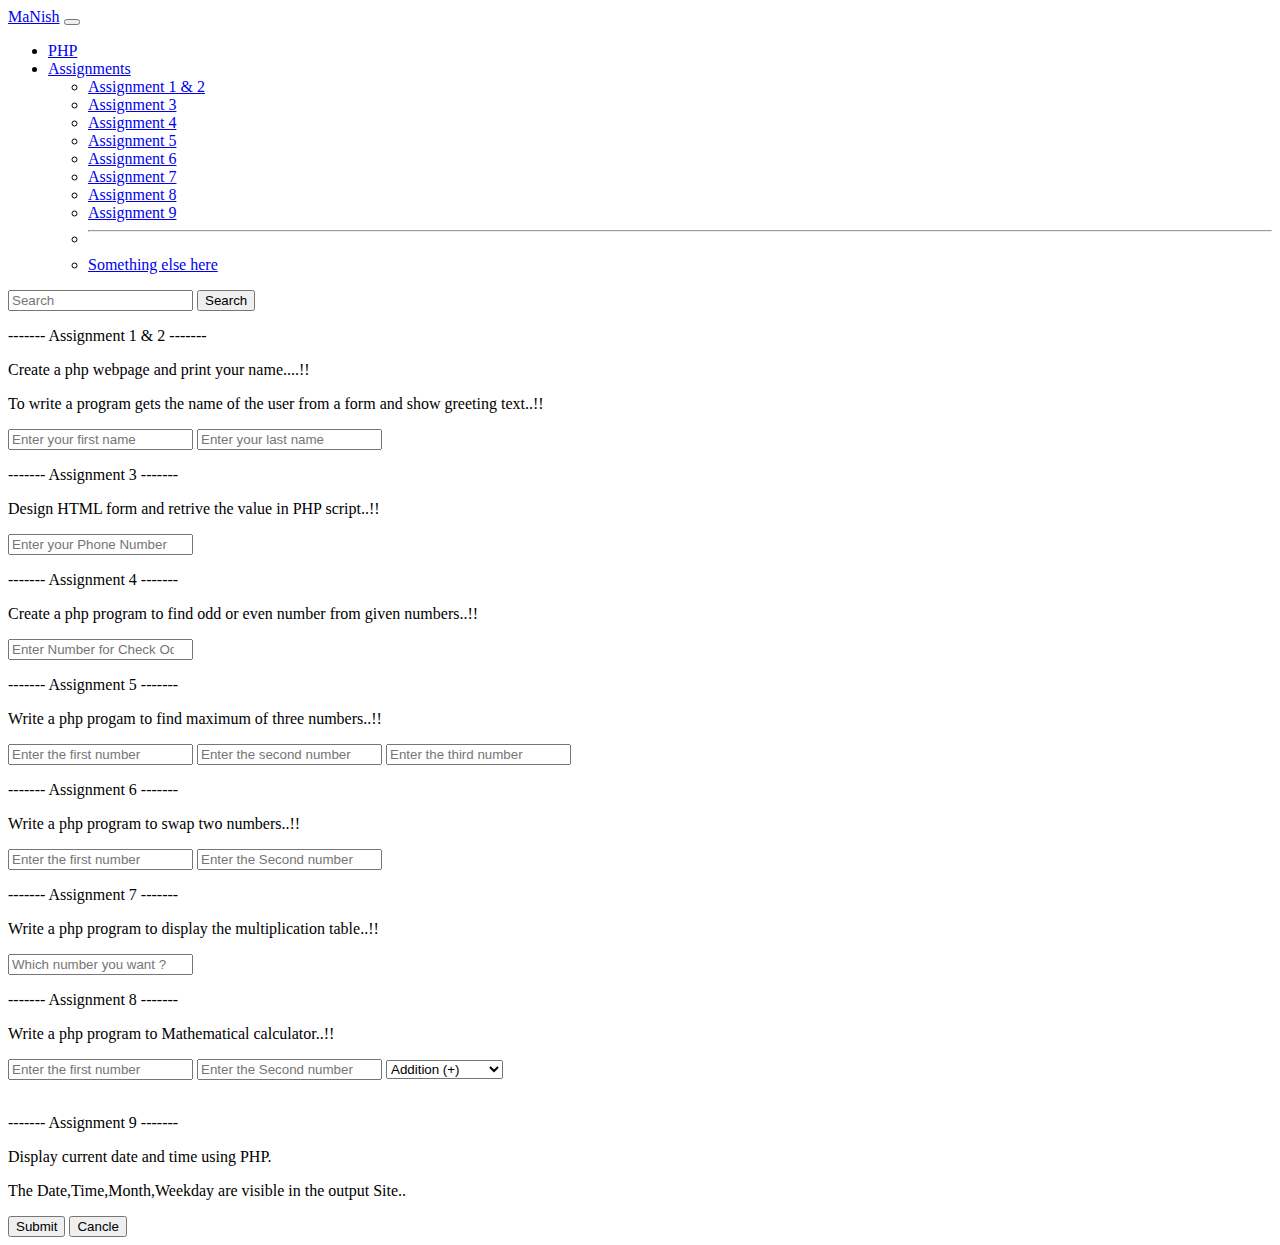
==== index.html @ 4de735bf "Add files via upload" ====
<!doctype html>
<html lang="en">
  <head>
    <meta charset="utf-8">
    <meta name="viewport" content="width=device-width, initial-scale=1">
    <title>PHP by Manish</title>
    <link href="https://cdn.jsdelivr.net/npm/bootstrap@5.3.2/dist/css/bootstrap.min.css" rel="stylesheet" integrity="sha384-T3c6CoIi6uLrA9TneNEoa7RxnatzjcDSCmG1MXxSR1GAsXEV/Dwwykc2MPK8M2HN" crossorigin="anonymous">
    <link rel="stylesheet" href="style.css">
    
  </head>
  <body>
<!-- ---nav bar start--- -->
        <nav class="navbar navbar-expand-lg bg-body-tertiary">
  <div class="container-fluid">
    <a class="navbar-brand" href="#">MaNish</a>
    <button class="navbar-toggler" type="button" data-bs-toggle="collapse" data-bs-target="#navbarSupportedContent" aria-controls="navbarSupportedContent" aria-expanded="false" aria-label="Toggle navigation">
      <span class="navbar-toggler-icon"></span>
    </button>
    <div class="collapse navbar-collapse" id="navbarSupportedContent">
      <ul class="navbar-nav me-auto mb-2 mb-lg-0">
        <li class="nav-item">
          <a class="nav-link active" aria-current="page" href="#" id="php">PHP</a>
        </li>
        <li class="nav-item dropdown">
          <a class="nav-link dropdown-toggle" href="#" role="button" data-bs-toggle="dropdown" aria-expanded="false">
            Assignments
          </a>
          <ul class="dropdown-menu">
            <li><a class="dropdown-item" href="#asst1&2">Assignment 1 & 2</a></li>
            <li><a class="dropdown-item" href="#asst3">Assignment 3</a></li>
            <li><a class="dropdown-item" href="#asst4">Assignment 4</a></li>
            <li><a class="dropdown-item" href="#asst5">Assignment 5</a></li>
            <li><a class="dropdown-item" href="#asst6">Assignment 6</a></li>
            <li><a class="dropdown-item" href="#asst7">Assignment 7</a></li>
            <li><a class="dropdown-item" href="#asst8">Assignment 8</a></li>
            <li><a class="dropdown-item" href="#asst9">Assignment 9</a></li>


            <li><hr class="dropdown-divider" herf="#"></li>
            <li><a class="dropdown-item" href="#">Something else here</a></li>
          </ul>
        </li>
      </ul>
      <form class="d-flex" role="search">
        <input class="form-control me-2" type="search" placeholder="Search" aria-label="Search">
        <button class="btn btn-outline-success" type="submit" id="search">Search</button>
      </form>
    </div>
  </div>
</nav>
<!-- ---nav bar end--- -->

<!-- main code start -->
<div class="container my-5">

  <form action="name.php" method="post">
      <!-- ### Assignment-1 & 2 -->
      <div class="question" id="asst1&2">
      <p>------- Assignment 1 & 2 -------</p>
      <p>Create a php webpage and print your name....!!</p>
      <p>To write a program gets the name of the user from a form and show greeting text..!!</p>
      </div>
      <input type="text" name="fname" placeholder="Enter your first name">
      <input type="text" name="lname" placeholder="Enter your last name">

      <br>
      <!-- ### Assignment-3 -->
      <div class="question" id="asst3">
      <p>------- Assignment 3 -------</p>
      <p>Design HTML form and retrive the value in PHP script..!!</p>
      </div>
      <input type="number" name="p_number" placeholder="Enter your Phone Number">
      
      <br>
      <!-- ### Assignment-4 -->
      <div class="question" id="asst4">
      <p>------- Assignment 4 -------</p>
      <p>Create a php program to find odd or even number from given numbers..!!</p>
      </div>
      <input type="number" name="EO_number" placeholder="Enter Number for Check Odd Even">
      
      <br>
      <!-- ### Assignment-5 Greater num check -->
      <div class="question" id="asst5">
      <p>------- Assignment 5 -------</p>
      <p>Write a php progam to find maximum of three numbers..!!</p>
      </div>
      <input type="number" name="first_number" placeholder="Enter the first number">  
      <input type="number" name="second_number" placeholder="Enter the second number">  
      <input type="number" name="third_number" placeholder="Enter the third number">  

      <br>
      <!-- ### Assignment-6 Swap two numbers -->
      <div class="question" id="asst6">
        <p>------- Assignment 6 -------</p>
        <p>Write a php program to swap two numbers..!!</p>
        </div>
      <input type="number" name="swapNum1" placeholder="Enter the first number">  
      <input type="number" name="swapNum2" placeholder="Enter the Second number">
      <br>
      <!-- ### Assignment-7 Multiplication Table -->
      <div class="question" id="asst7">
        <p>------- Assignment 7 -------</p>
        <p>Write a php program to display the multiplication table..!!</p>
        </div>
      <input type="number" name="multiplyNumber" placeholder="Which number you want ?">  
      <br>

      <!-- ### Assignment-8 Calculator -->
      <div class="question" id="asst8">
        <p>------- Assignment 8 -------</p>
        <p>Write a php program to Mathematical calculator..!!</p>
        </div>

      <input type="number" name="operand1" placeholder="Enter the first number">  
      <input type="number" name="operand2" placeholder="Enter the Second number">
      <select class="operator" name="operator">
        <option value="+">Addition (+)</option>
        <option value="-">Subtraction (-)</option>
        <option value="/">Division (/)</option>
        <option value="*">Multiplication (*)</option>
      </select>
      <br>
      <br/>

      <!-- ### Assignment-9 Display Current Date -->
      <div class="question" id="asst9">
        <p>------- Assignment 9 -------</p>
        <p>Display current date and time using PHP.</p>
        <p>The Date,Time,Month,Weekday are visible in the output Site..</p>
      </div>
      
      <!-- submit and cancle button -->
      <button type="submit">Submit</button>
      <button type="reset">Cancle</button>
      <!-- button end -->

    </form>
    <!-- form end -->
</div>
<!-- main code end -->



<script src="https://cdn.jsdelivr.net/npm/bootstrap@5.3.2/dist/js/bootstrap.bundle.min.js" integrity="sha384-C6RzsynM9kWDrMNeT87bh95OGNyZPhcTNXj1NW7RuBCsyN/o0jlpcV8Qyq46cDfL" crossorigin="anonymous"></script>
<script src="script.js"></script>
</body>
</html>
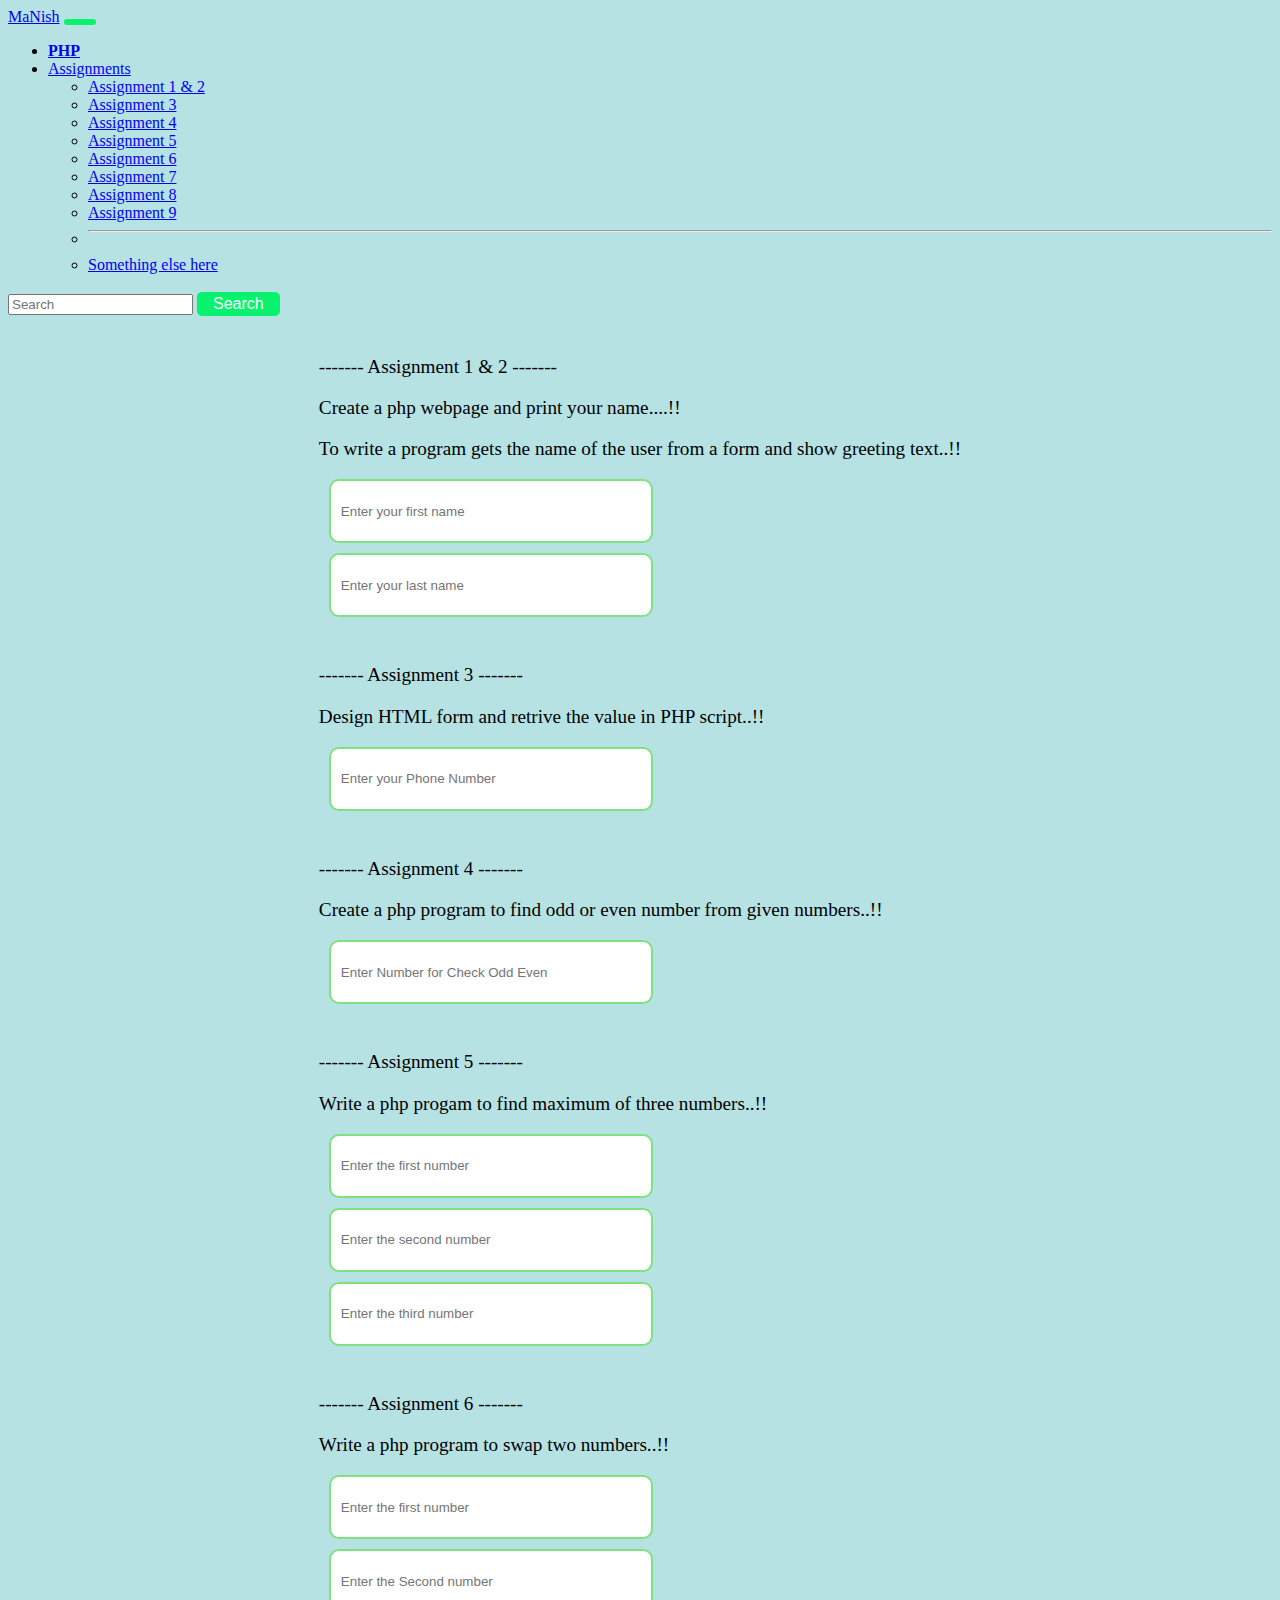
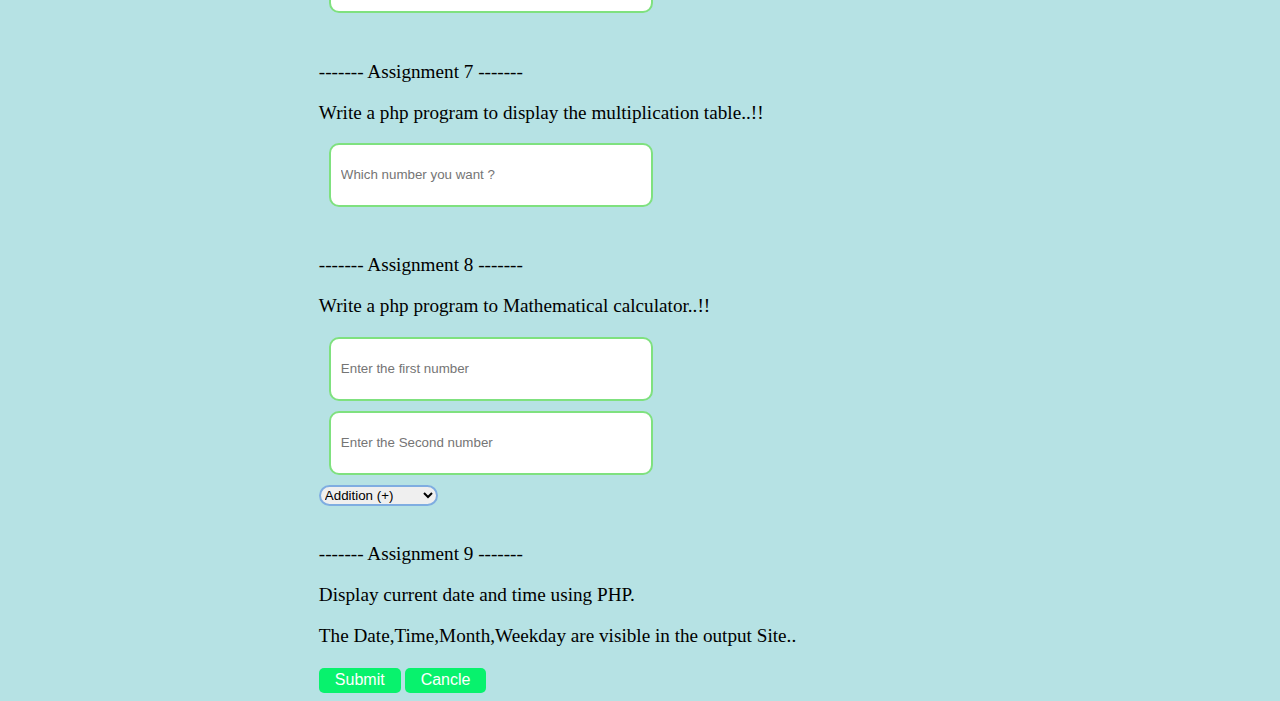
==== commit ec9aa839: "index.html" ====
--- a/index.html
+++ b/index.html
@@ -6,7 +6,7 @@
     <meta name="viewport" content="width=device-width, initial-scale=1">
     <title>PHP by Manish</title>
     <link href="https://cdn.jsdelivr.net/npm/bootstrap@5.3.2/dist/css/bootstrap.min.css" rel="stylesheet" integrity="sha384-T3c6CoIi6uLrA9TneNEoa7RxnatzjcDSCmG1MXxSR1GAsXEV/Dwwykc2MPK8M2HN" crossorigin="anonymous">
-    <link rel="stylesheet" href="style.css">
+    <link rel="stylesheet" href="clgcode/style.css">
     
   </head>
   <body>
@@ -54,7 +54,7 @@
 <!-- main code start -->
 <div class="container my-5">
 
-  <form action="name.php" method="post">
+  <form action="clgcode/name.php" method="post">
       <!-- ### Assignment-1 & 2 -->
       <div class="question" id="asst1&2">
       <p>------- Assignment 1 & 2 -------</p>
@@ -144,6 +144,6 @@
 
 
 <script src="https://cdn.jsdelivr.net/npm/bootstrap@5.3.2/dist/js/bootstrap.bundle.min.js" integrity="sha384-C6RzsynM9kWDrMNeT87bh95OGNyZPhcTNXj1NW7RuBCsyN/o0jlpcV8Qyq46cDfL" crossorigin="anonymous"></script>
-<script src="script.js"></script>
+<script src="clgcode/script.js"></script>
 </body>
-</html>+</html>
--- a/clgcode/style.css
+++ b/clgcode/style.css
@@ -0,0 +1,102 @@
+body{
+    font-family: cursive;
+    background-color: rgb(182, 226, 228);
+}
+#php{
+    font-weight: bold;
+}
+.container{
+    width: 100%;
+    height: 100%;
+    display: flex;
+    justify-content:center;
+    margin-top: 20px;
+}
+.container input[type="text"]{
+    display: flex;
+    width: 300px;
+    height: 40px;
+    border: 2px solid rgb(127, 225, 127);
+    border-radius: 10px;
+    padding: 10px;
+    margin: 10px;
+}
+.container input[type="number"]{
+    display: flex;
+    width: 300px;
+    height: 40px;
+    border: 2px solid rgb(127, 225, 127);
+    border-radius: 10px;
+    padding: 10px;
+    margin: 10px;
+}
+.container input [type="submit"]{
+    display: flex;
+    align-items: center;
+    justify-content: space-between;
+}
+.container .operator{
+    border-radius: 30px;
+    border: 2px solid rgb(127, 173, 225);
+}
+.phpcontainer{
+    width: 100%;
+    height: 100%;
+    display: flex;
+    justify-content: center;
+    background-color: rgb(224, 228, 175);
+    font-size: 1.5em;
+}
+.question{
+    font-size: 1.2em;
+    display: inline-flexbox;
+    justify-content: center;
+}
+
+
+button {
+    margin-top: 2px;
+    font-size: 1rem;
+    padding: .2rem 1rem;
+    color: white;
+    background-color: rgb(8, 242, 109);
+    border: none;
+    border-radius: 5px;
+    cursor: pointer;
+    }
+
+/* For Responsive */
+
+@media(max-width:700px){
+    .board{
+        width: 500px;
+    }
+    ul p{
+        width: 55px;
+        height: 55px;
+        
+    }
+    
+}
+@media(max-width:520px){
+    .board{
+        width: 400px;
+    }
+    ul p{
+        width: 40px;
+        height: 40px;
+        
+    }
+    
+}
+@media(max-width:420px){
+    .board{
+        width: 320px;
+    }
+    ul p{
+        width: 30px;
+        height: 30px;
+        
+    }
+    
+}